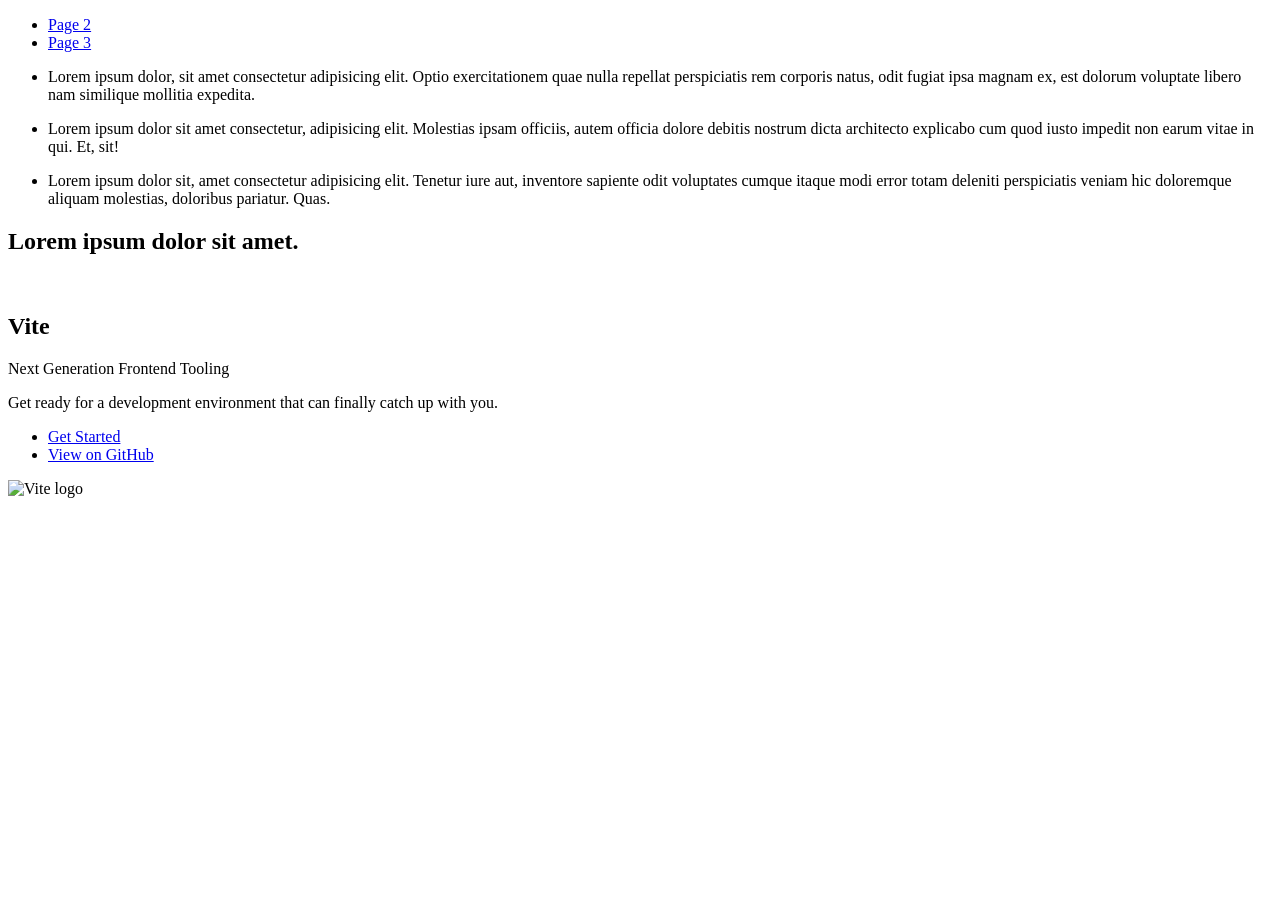
==== index.html @ 40590e3a "Deploying to gh-pages from @ vika-vicky/test-project@8bccf958b211fdaa91310aabe85c5ac2d33fb138 🚀" ====
<!DOCTYPE html>
<html lang="en">
  <head>
    <meta charset="UTF-8" />
    <link rel="icon" type="image/svg+xml" href="/test-project/favicon.svg" />
    <meta name="viewport" content="width=device-width, initial-scale=1.0" />
    <title>Vanilla App Template</title>
    
    <script type="module" crossorigin src="/test-project/assets/index-ee863906.js"></script>
    <link rel="stylesheet" href="/test-project/assets/index-0b837dc4.css">
  </head>
  <body>
    <header class="header">
  <nav class="nav">
    <ul class="nav-list">
      <li class="nav-item">
        <a href="./page-2.html" class="nav-link">Page 2</a>
      </li>

      <li class="nav-item">
        <a href="./page-3.html" class="nav-link">Page 3</a>
      </li>
    </ul>
  </nav>
</header>

    
    <main>
      <section class="hero">
  <ul class="hero-list">
    <li class="hero-item">
      <p class="hero-text">
        Lorem ipsum dolor, sit amet consectetur adipisicing elit. Optio
        exercitationem quae nulla repellat perspiciatis rem corporis natus, odit
        fugiat ipsa magnam ex, est dolorum voluptate libero nam similique
        mollitia expedita.
      </p>
    </li>
    <li class="hero-item">
      <p class="hero-text">
        Lorem ipsum dolor sit amet consectetur, adipisicing elit. Molestias
        ipsam officiis, autem officia dolore debitis nostrum dicta architecto
        explicabo cum quod iusto impedit non earum vitae in qui. Et, sit!
      </p>
    </li>
    <li class="hero-item">
      <p class="hero-text">
        Lorem ipsum dolor sit, amet consectetur adipisicing elit. Tenetur iure
        aut, inventore sapiente odit voluptates cumque itaque modi error totam
        deleniti perspiciatis veniam hic doloremque aliquam molestias, doloribus
        pariatur. Quas.
      </p>
    </li>
  </ul>
</section>


      <section>
        <h1>Lorem ipsum dolor sit amet.</h1>
        <!-- Path to images as from index.html file -->
        <img src="/test-project/assets/javascript-8dac5379.svg" alt="" />
      </section>

      <!-- Loads the specified .html file -->
      <section class="vite-promo">
  <div class="container">
    <div class="wrapper">
      <h2 class="title">
        <span class="gradient">Vite</span>
      </h2>
      <p class="text">Next Generation Frontend Tooling</p>
      <p class="tagline">
        Get ready for a development environment that can finally catch up with
        you.
      </p>

      <ul class="actions">
        <li class="action">
          <a
            class="link"
            href="https://vitejs.dev/guide/"
            target="_blank"
            rel="noopener noreferrer"
            >Get Started</a
          >
        </li>
        <li class="action">
          <a
            class="link"
            href="https://github.com/vitejs/vite"
            target="_blank"
            rel="noopener noreferrer"
            >View on GitHub</a
          >
        </li>
      </ul>
    </div>

    <div class="thumb">
      <!-- Path to images as from index.html file -->
      <img
        class="pic"
        src="/test-project/assets/vite-logo-51249ca9.png"
        alt="Vite logo"
        width="640"
        height="640"
      />
    </div>
  </div>
</section>

    </main>
    
  </body>
</html>
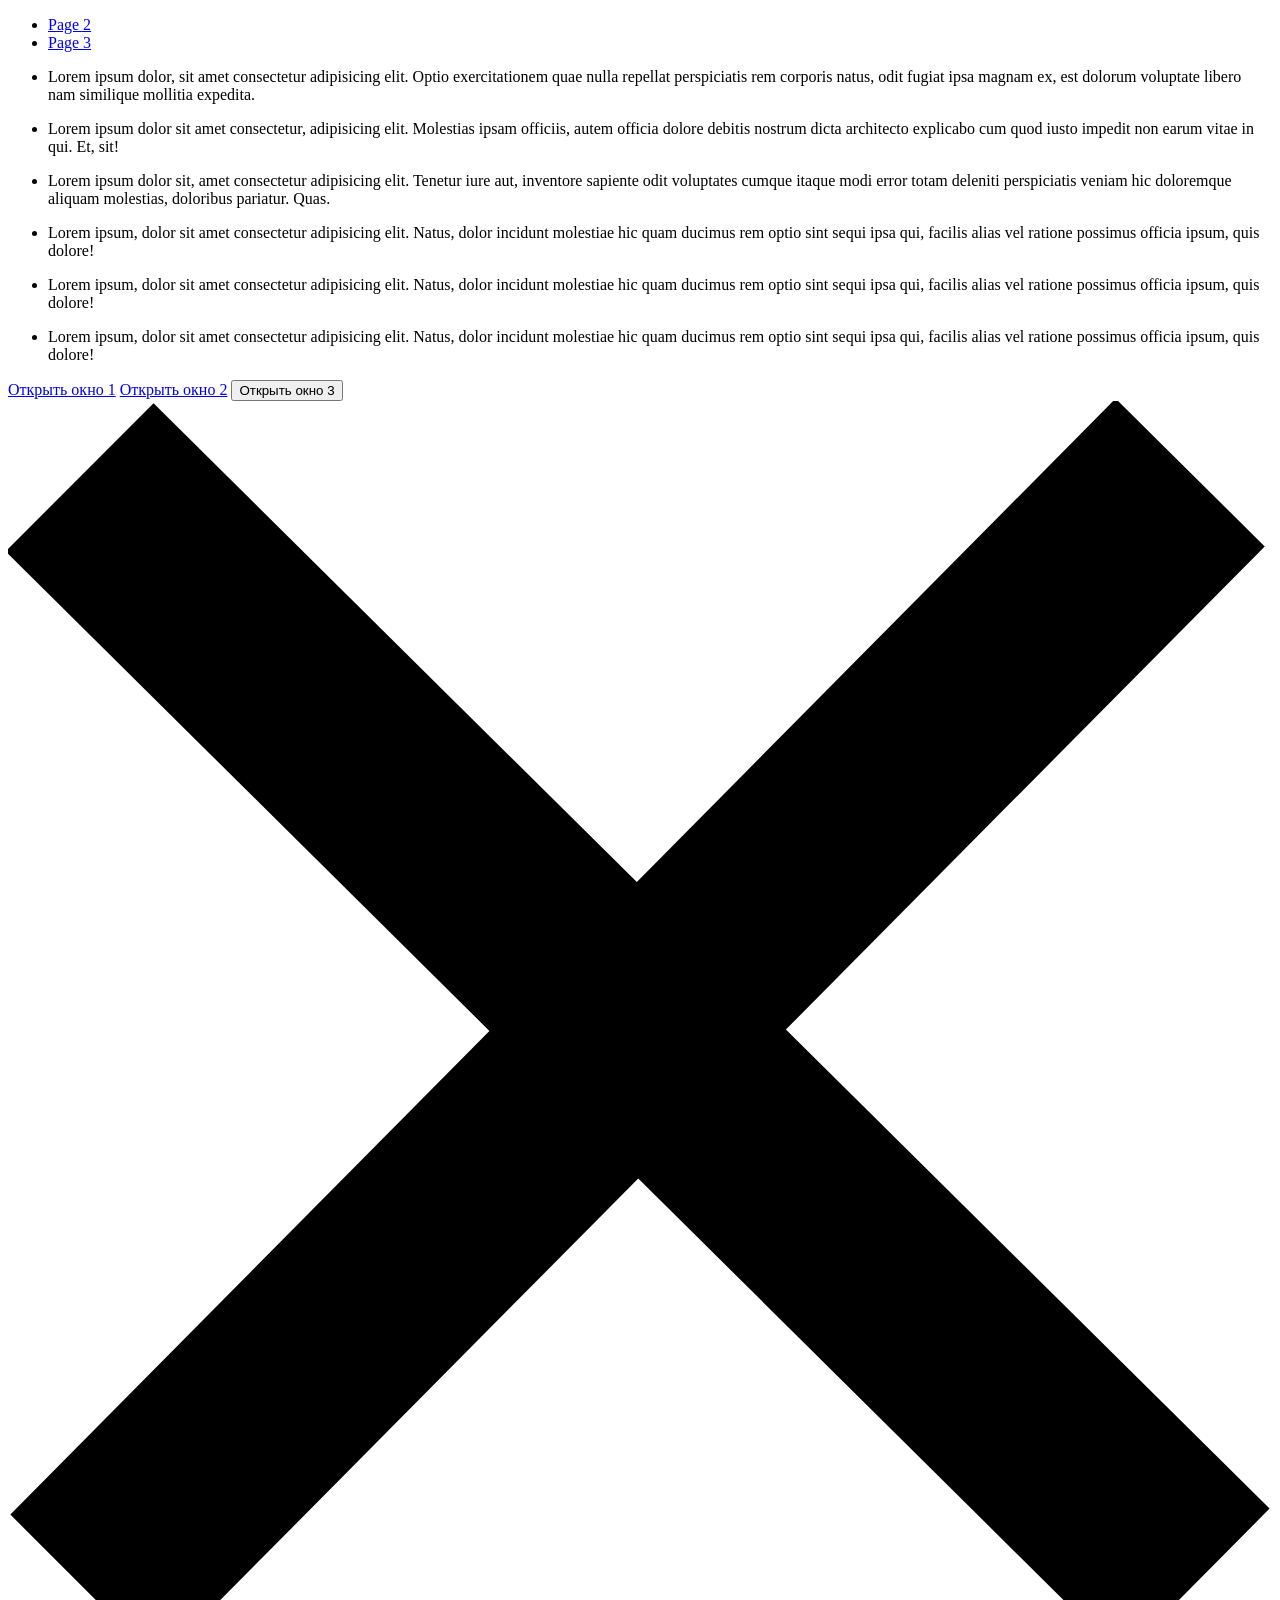
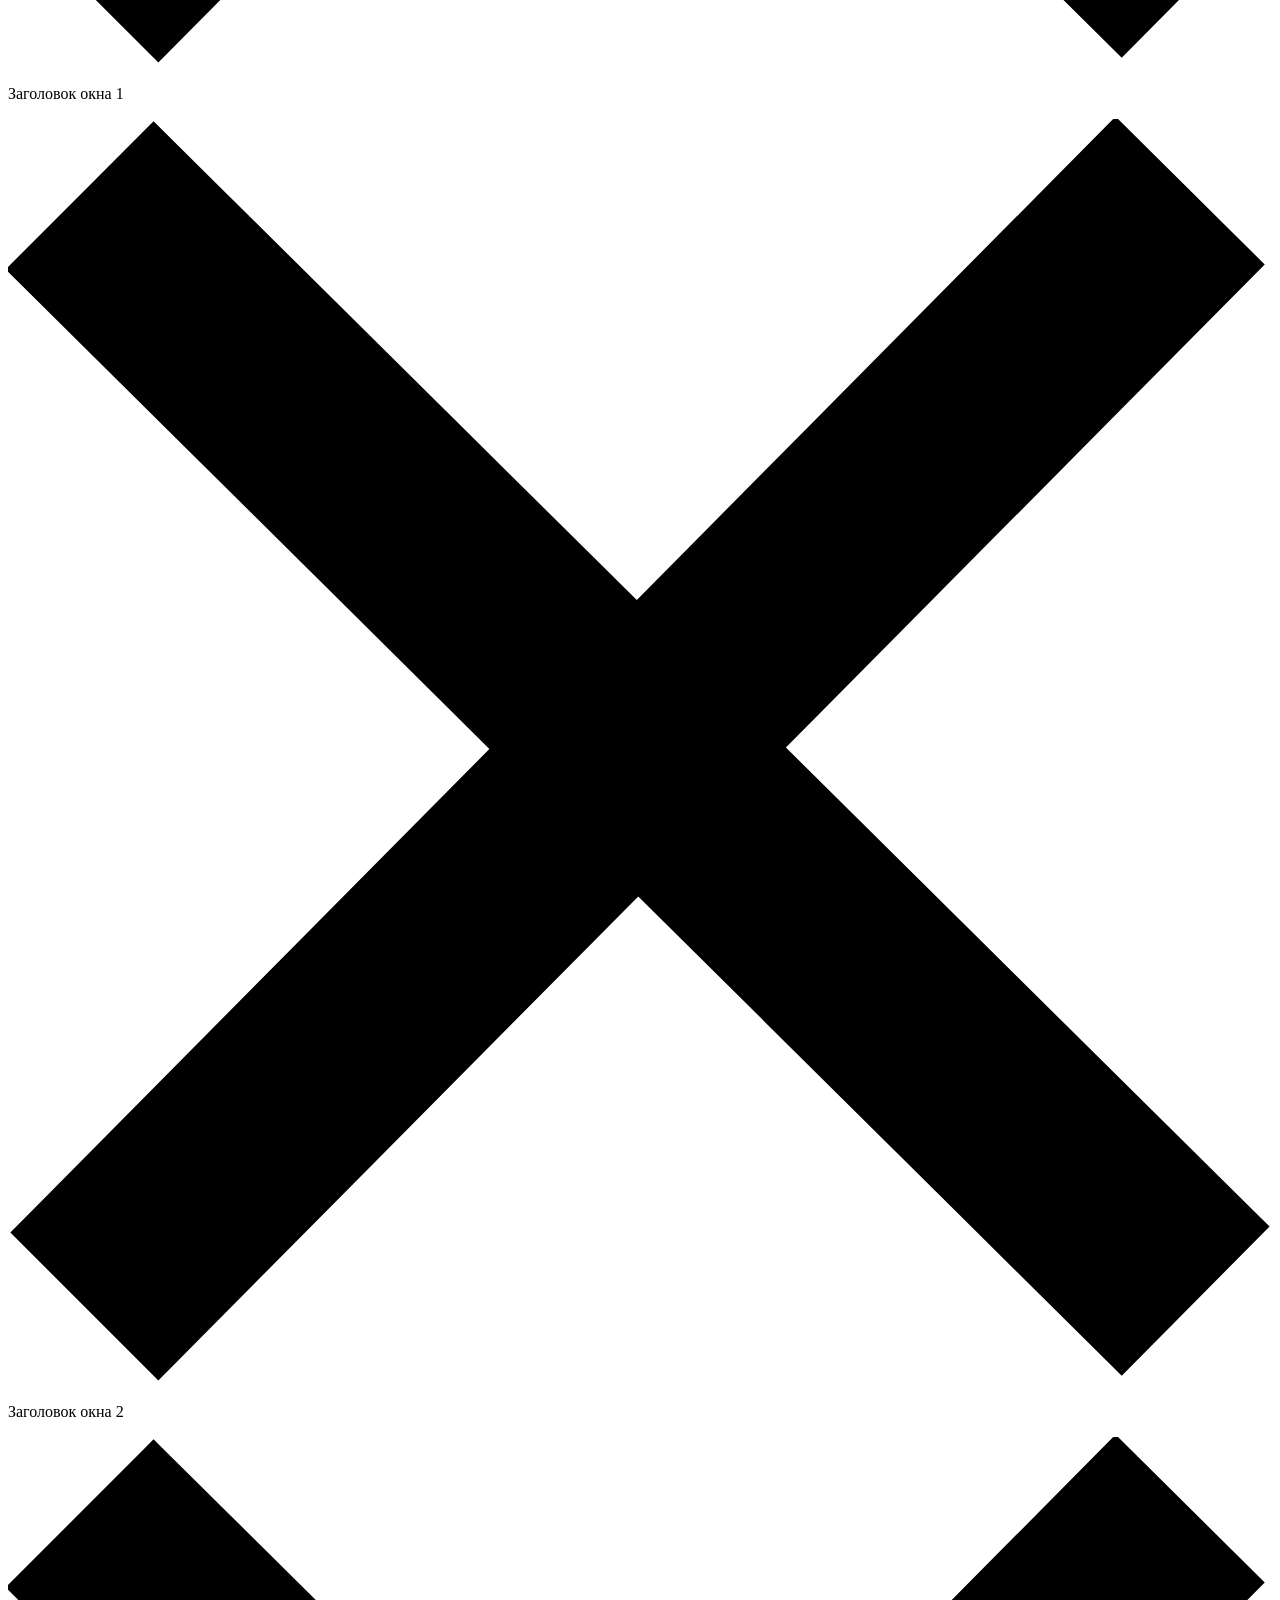
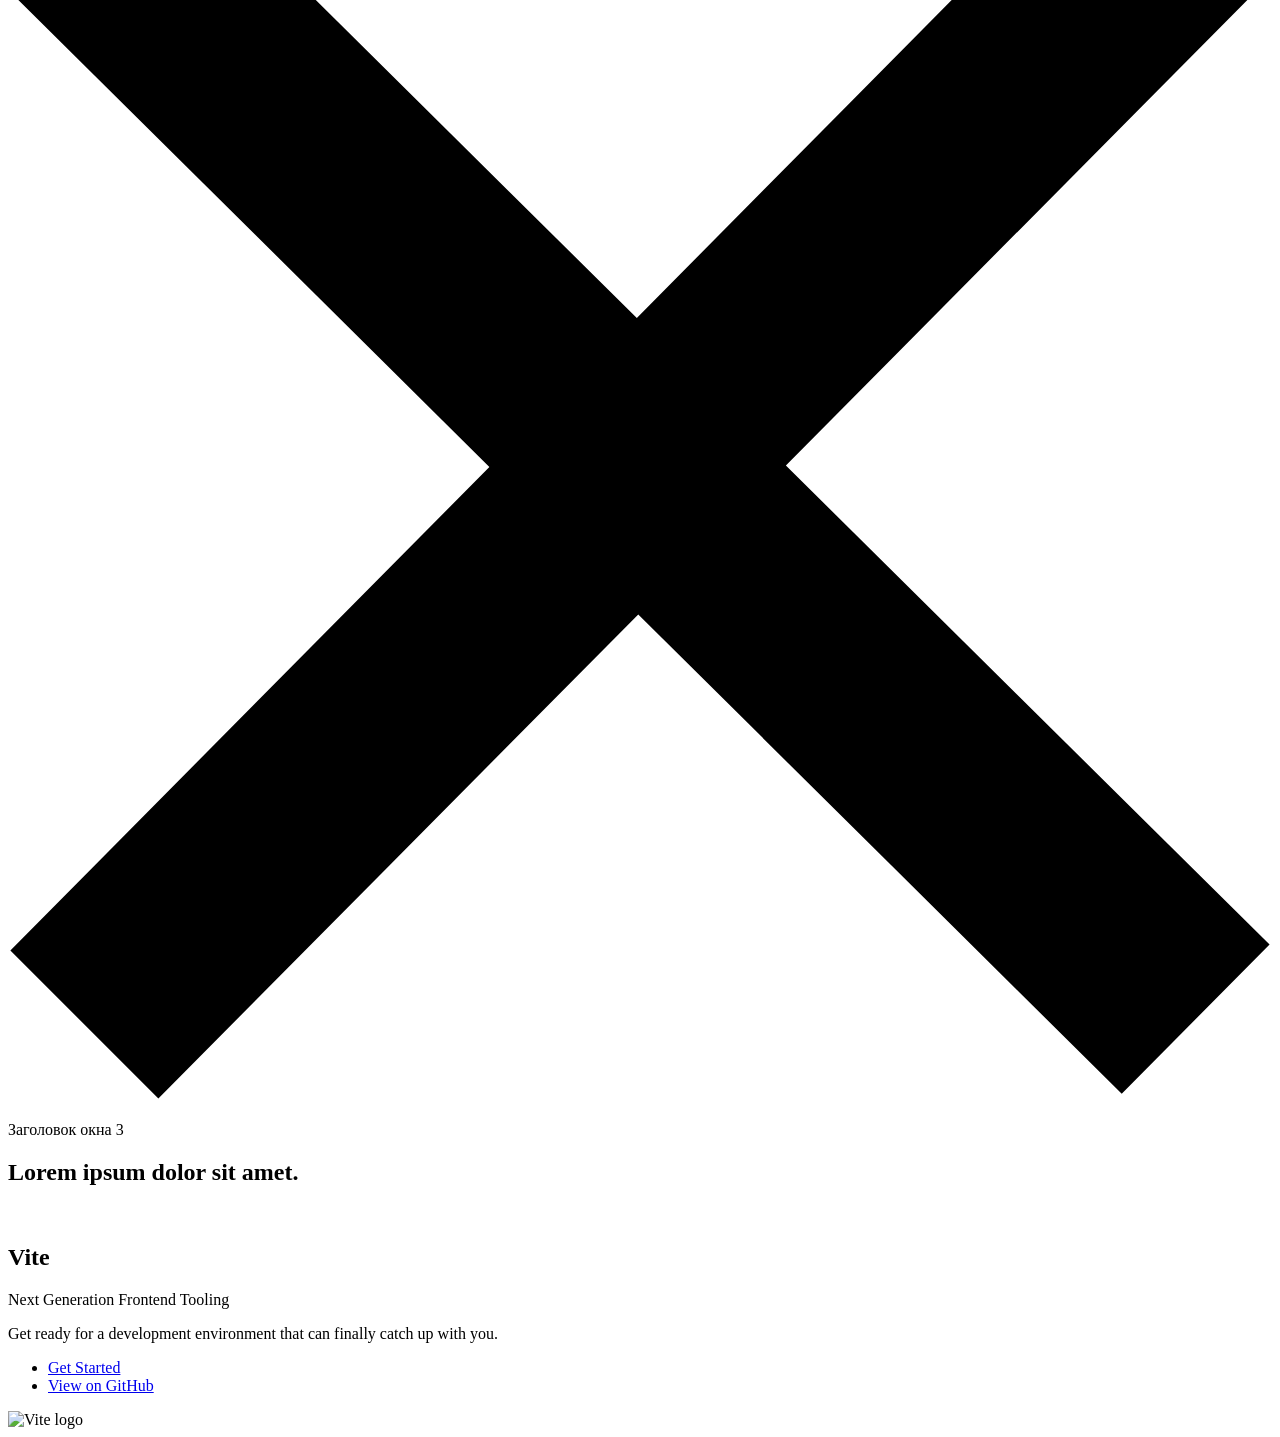
==== commit 47de74de: "Deploying to gh-pages from @ vika-vicky/test-project@1ae8b9aa8585cc449a0579222e2f3c1d83a875c6 🚀" ====
--- a/index.html
+++ b/index.html
@@ -6,8 +6,8 @@
     <meta name="viewport" content="width=device-width, initial-scale=1.0" />
     <title>Vanilla App Template</title>
     
-    <script type="module" crossorigin src="/test-project/assets/index-ee863906.js"></script>
-    <link rel="stylesheet" href="/test-project/assets/index-0b837dc4.css">
+    <script type="module" crossorigin src="/test-project/assets/index-54444289.js"></script>
+    <link rel="stylesheet" href="/test-project/assets/index-9b0429d8.css">
   </head>
   <body>
     <header class="header">
@@ -24,7 +24,7 @@
   </nav>
 </header>
 
-    
+
     <main>
       <section class="hero">
   <ul class="hero-list">
@@ -54,6 +54,86 @@
   </ul>
 </section>
 
+
+      <section class="team">
+  <ul class="team-list">
+    <li class="team-list-item">
+      <p class="team-list-desc">
+        Lorem ipsum, dolor sit amet consectetur adipisicing elit. Natus, dolor
+        incidunt molestiae hic quam ducimus rem optio sint sequi ipsa qui,
+        facilis alias vel ratione possimus officia ipsum, quis dolore!
+      </p>
+    </li>
+    <li class="team-list-item">
+      <p class="team-list-desc">
+        Lorem ipsum, dolor sit amet consectetur adipisicing elit. Natus, dolor
+        incidunt molestiae hic quam ducimus rem optio sint sequi ipsa qui,
+        facilis alias vel ratione possimus officia ipsum, quis dolore!
+      </p>
+    </li>
+    <li class="team-list-item">
+      <p class="team-list-desc">
+        Lorem ipsum, dolor sit amet consectetur adipisicing elit. Natus, dolor
+        incidunt molestiae hic quam ducimus rem optio sint sequi ipsa qui,
+        facilis alias vel ratione possimus officia ipsum, quis dolore!
+      </p>
+    </li>
+  </ul>
+  <!-- Элементы для вызова модальных окон, могут быть любые -->
+
+  <a href="#" class="js-open-modal" data-modal="1">Открыть окно 1</a>
+  <a href="#" class="js-open-modal" data-modal="2">Открыть окно 2</a>
+  <button type="button" class="js-open-modal" data-modal="3">
+    Открыть окно 3
+  </button>
+
+  <!-- Несколько модальных окон -->
+
+  <div class="modal" data-modal="1">
+    <!--   Svg иконка для закрытия окна  -->
+    <svg
+      class="modal__cross js-modal-close"
+      xmlns="http://www.w3.org/2000/svg"
+      viewBox="0 0 24 24"
+    >
+      <path
+        d="M23.954 21.03l-9.184-9.095 9.092-9.174-2.832-2.807-9.09 9.179-9.176-9.088-2.81 2.81 9.186 9.105-9.095 9.184 2.81 2.81 9.112-9.192 9.18 9.1z"
+      />
+    </svg>
+    <p class="modal__title">Заголовок окна 1</p>
+  </div>
+
+  <div class="modal" data-modal="2">
+    <!--   Svg иконка для закрытия окна  -->
+    <svg
+      class="modal__cross js-modal-close"
+      xmlns="http://www.w3.org/2000/svg"
+      viewBox="0 0 24 24"
+    >
+      <path
+        d="M23.954 21.03l-9.184-9.095 9.092-9.174-2.832-2.807-9.09 9.179-9.176-9.088-2.81 2.81 9.186 9.105-9.095 9.184 2.81 2.81 9.112-9.192 9.18 9.1z"
+      />
+    </svg>
+    <p class="modal__title">Заголовок окна 2</p>
+  </div>
+
+  <div class="modal" data-modal="3">
+    <!--   Svg иконка для закрытия окна  -->
+    <svg
+      class="modal__cross js-modal-close"
+      xmlns="http://www.w3.org/2000/svg"
+      viewBox="0 0 24 24"
+    >
+      <path
+        d="M23.954 21.03l-9.184-9.095 9.092-9.174-2.832-2.807-9.09 9.179-9.176-9.088-2.81 2.81 9.186 9.105-9.095 9.184 2.81 2.81 9.112-9.192 9.18 9.1z"
+      />
+    </svg>
+    <p class="modal__title">Заголовок окна 3</p>
+  </div>
+
+  <!-- Подложка под модальным окном -->
+  <div class="overlay js-overlay-modal"></div>
+</section>
 
       <section>
         <h1>Lorem ipsum dolor sit amet.</h1>
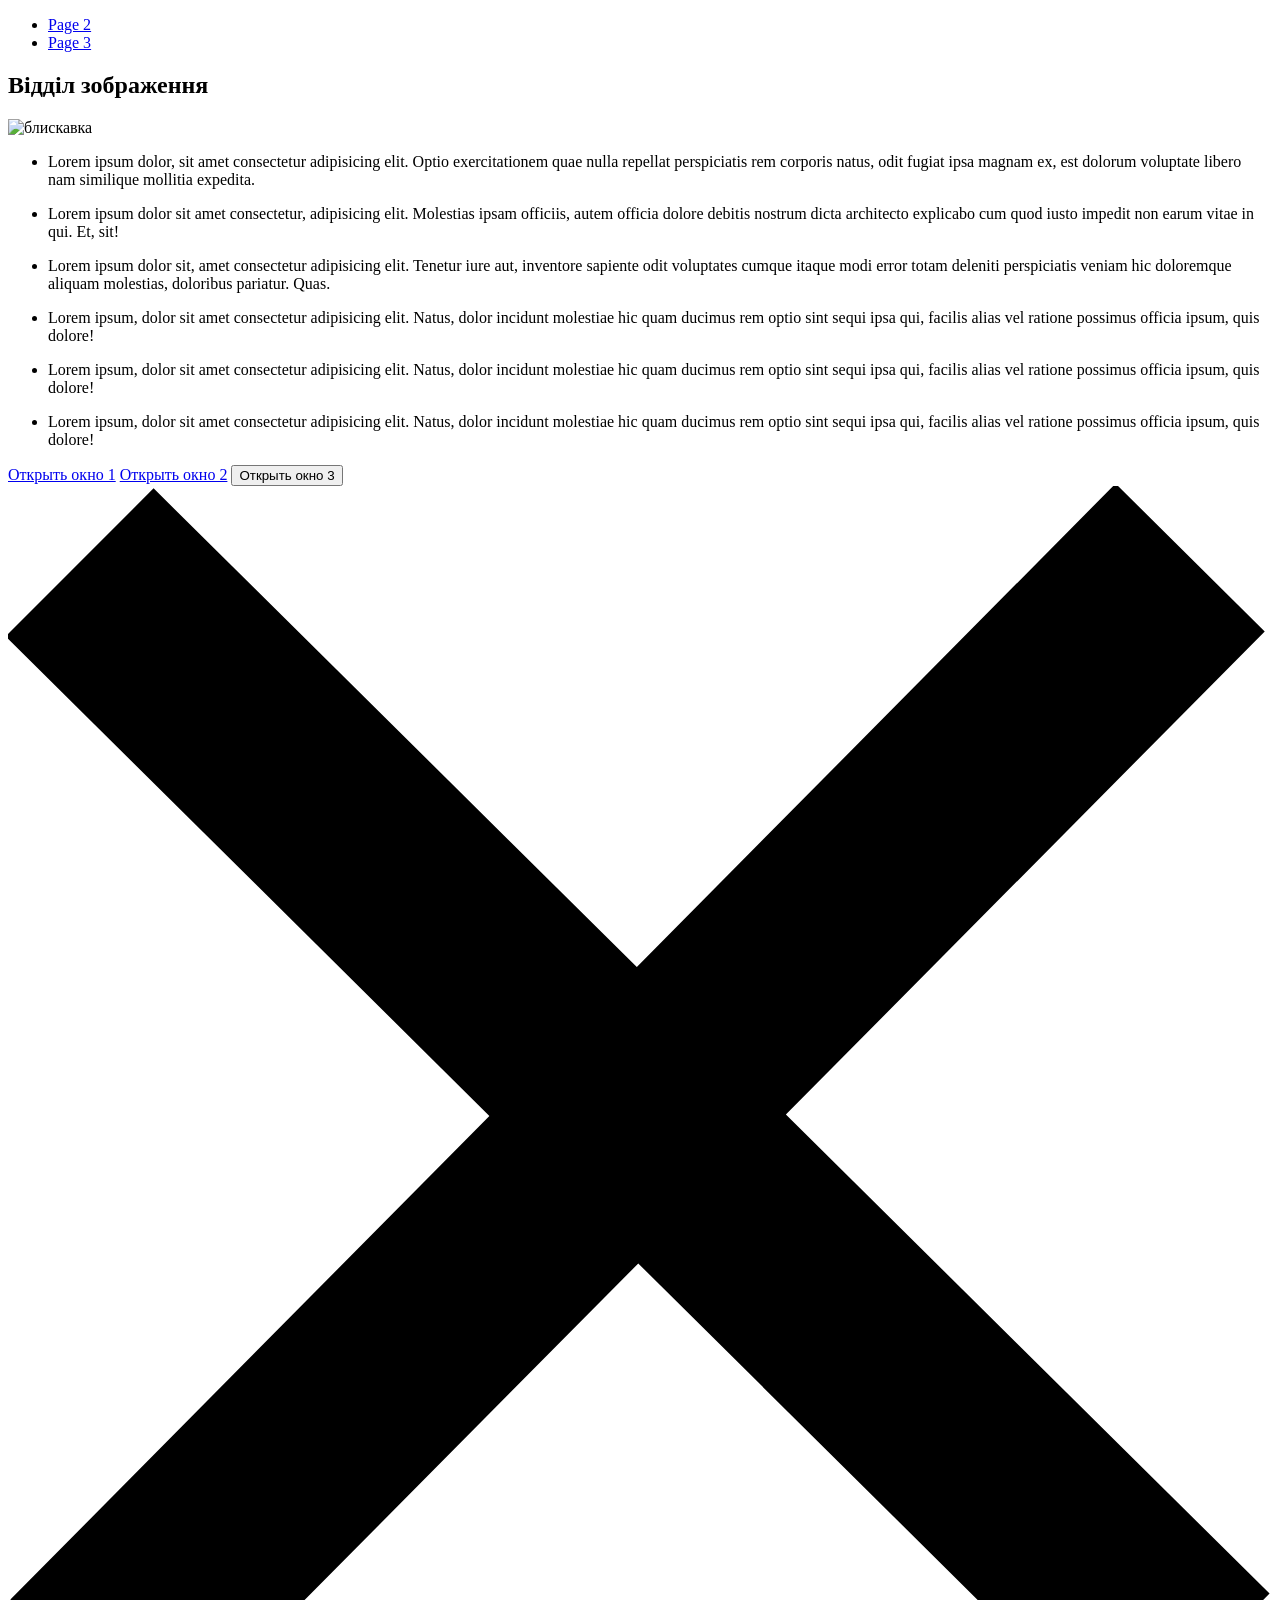
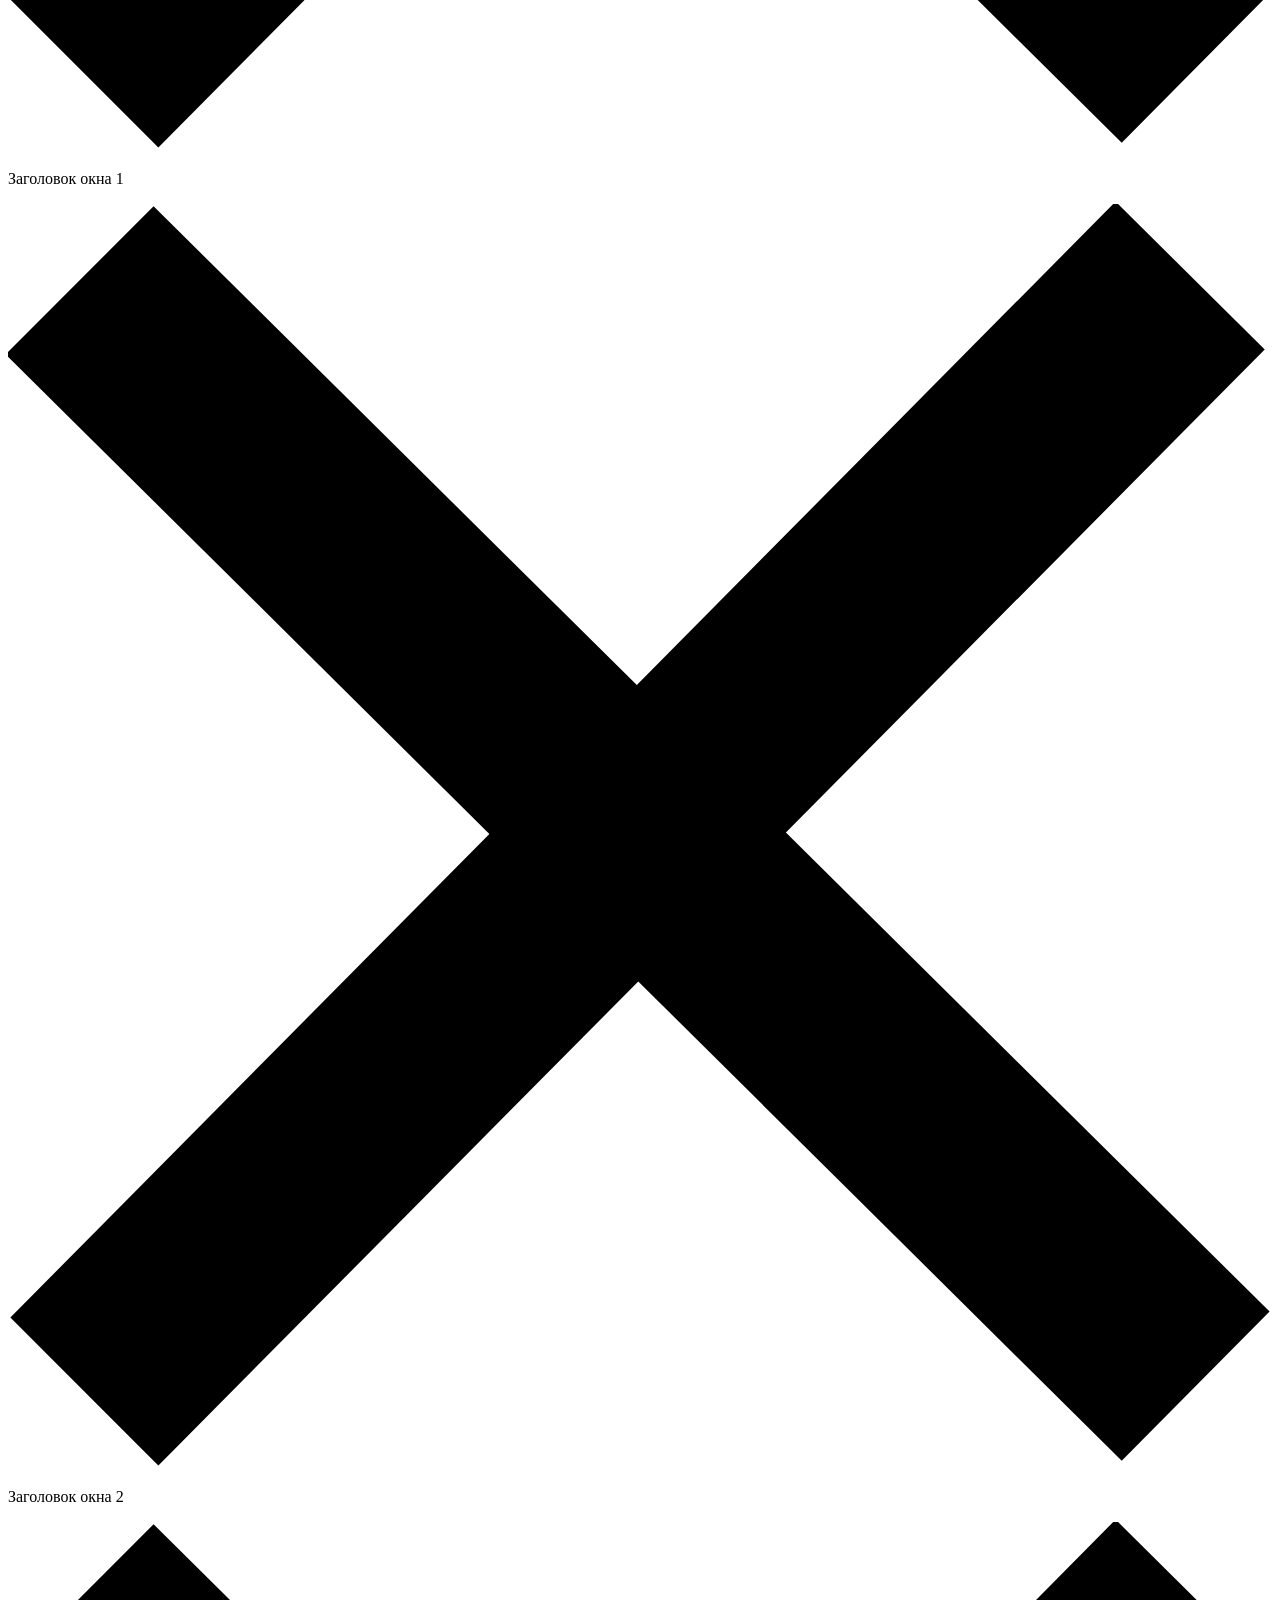
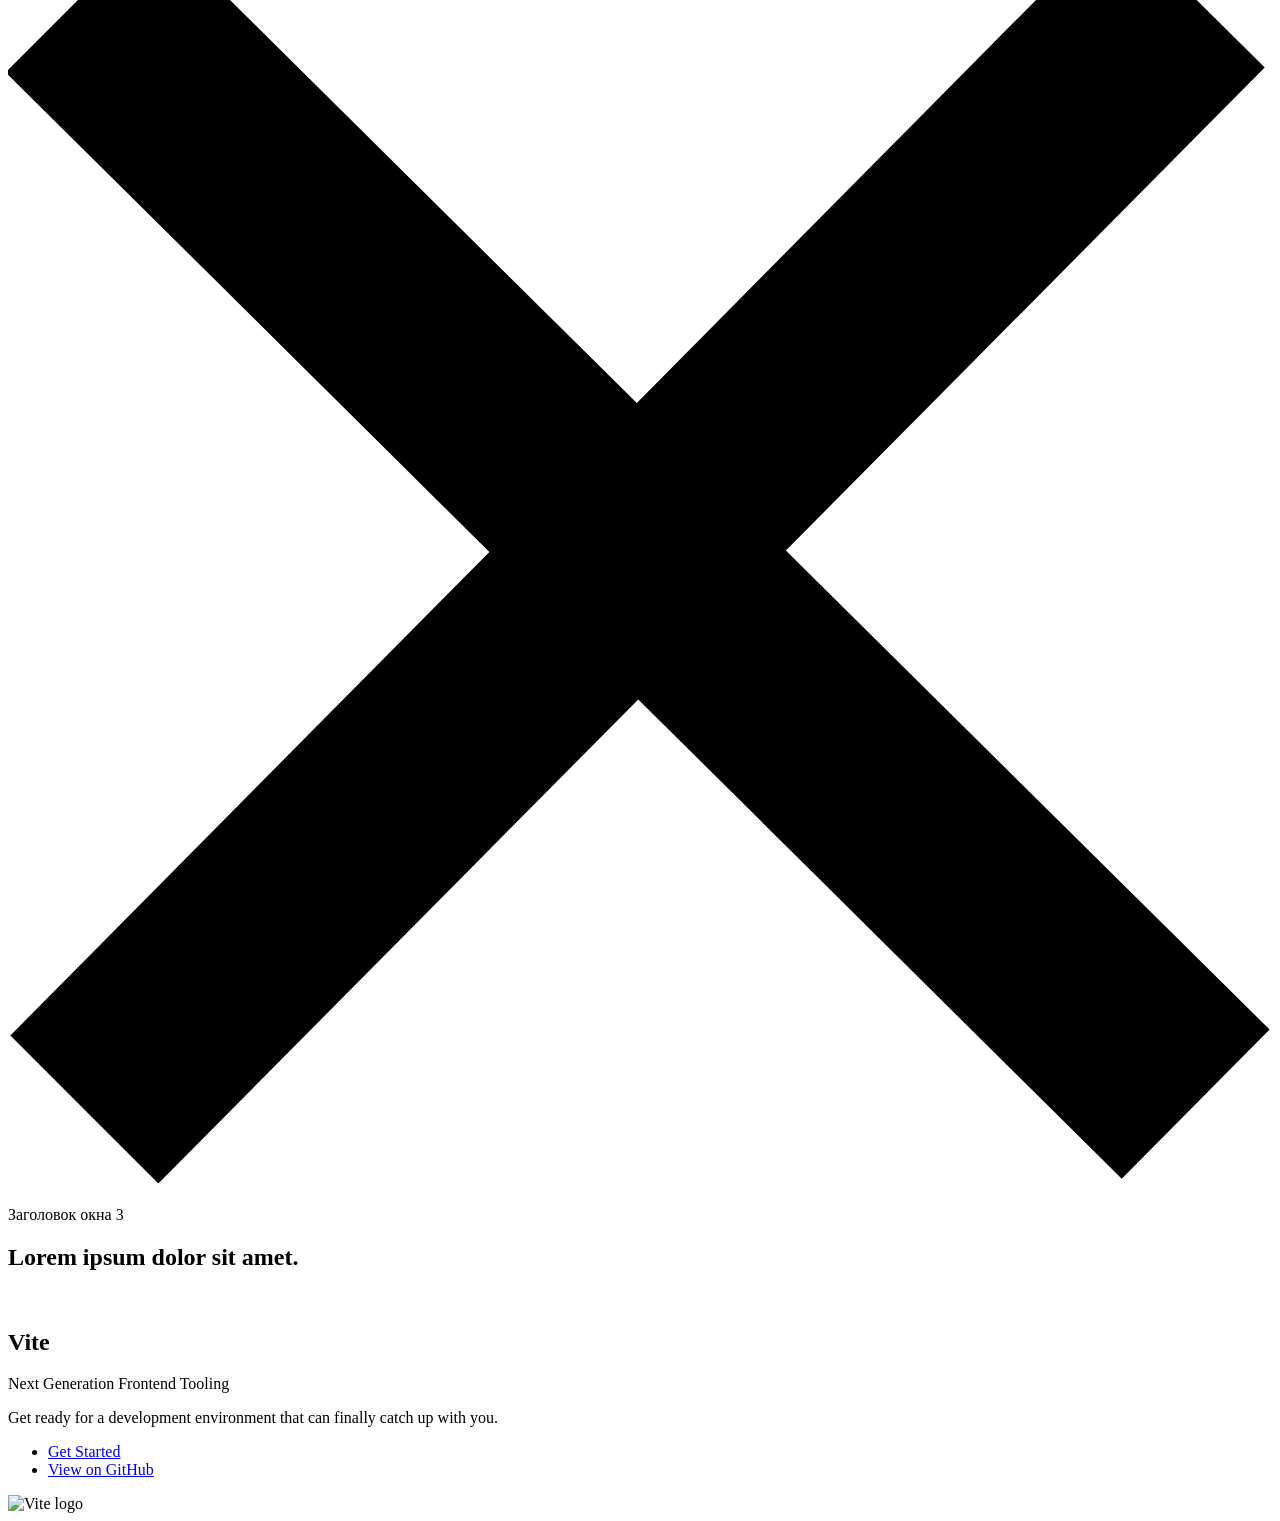
==== commit 5e0620d0: "Deploying to gh-pages from @ vika-vicky/test-project@2f80bf03d24135d2f7f65854a8b40b03a06bcce3 🚀" ====
--- a/index.html
+++ b/index.html
@@ -26,6 +26,11 @@
 
 
     <main>
+      <section class="hero ">
+    <h1>Відділ зображення</h1>
+    <img src="/test-project/assets/vite-logo-51249ca9.png" alt="блискавка" width="100" height="100">
+</section>
+
       <section class="hero">
   <ul class="hero-list">
     <li class="hero-item">
